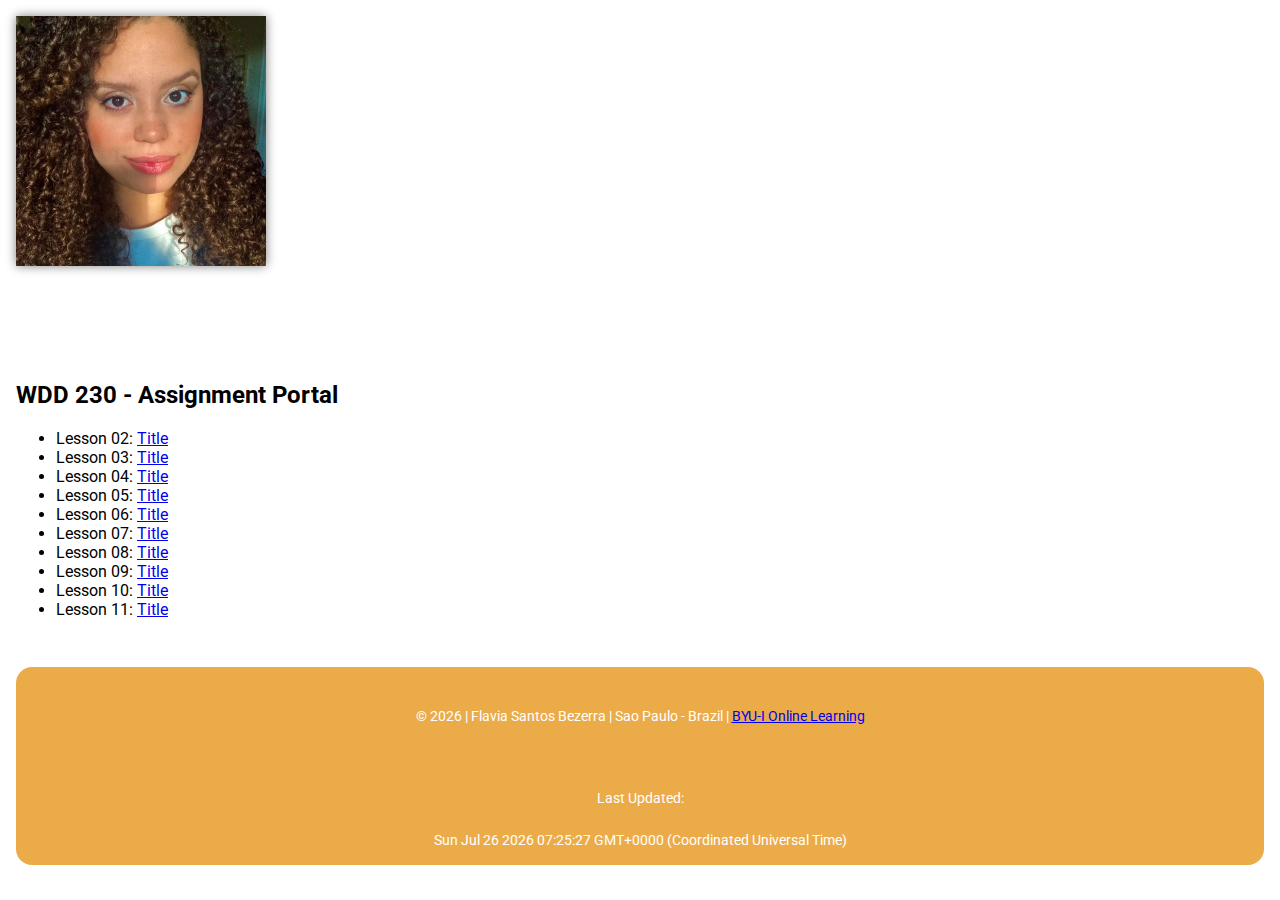
==== index.html @ 65343aca "Update index.html" ====
<!DOCTYPE html>
<html lang="en-US">

<head>
    <meta charset="UTF-8">
    <meta name="viewport" content="width=device-width, initial-scale=1, maximum-scale=1">
    <meta name="description" content="Flavia's assignment portal for WDD 230 BYUI">
    <link rel="stylesheet" href="css/normalize.css">
    <link rel="stylesheet" href="css/index.css">
    <link rel="stylesheet" href="https://cdnjs.cloudflare.com/ajax/libs/font-awesome/4.7.0/css/font-awesome.min.css">
    <link rel="shortcut icon" href="https://genfavicon.com/tmp/icon_588c7f348dc2c85f70730b8537a2acb6.ico">
    <link rel="preconnect" href="https://fonts.gstatic.com">
    <link href="https://fonts.googleapis.com/css2?family=Roboto:ital,wght@0,300;0,400;0,700;1,400;1,700&display=swap"
        rel="stylesheet">
    <link rel="preconnect" href="https://fonts.gstatic.com">
    <link href="https://fonts.googleapis.com/css2?family=Fraunces:wght@400;700&display=swap" rel="stylesheet">

<title>WDD 230 Assignment Portal | Flavia Santos Bezerra | BYUI</title>
</head>

<body>
        <header>
            <img src="Flaviaportrait.jpg" alt="Flavia profile picture" class="profile">
            <h1>Flavia Santos Bezerra</h1>
        </header>
            <h2>
                WDD 230 - Assignment Portal
            </h2>
            <nav>
            <ul>
            <li>Lesson 02: <a href="lesson2-Title.html/" target="_blank">Title</a></li>
            <li>Lesson 03: <a href="lesson3-Title.html/" target="_blank">Title</a></li>
            <li>Lesson 04: <a href="lesson4-Title.html/" target="_blank">Title</a></li>
            <li>Lesson 05: <a href="lesson5-Title.html/" target="_blank">Title</a></li>
            <li>Lesson 06: <a href="lesson6-Title.html/" target="_blank">Title</a></li>
            <li>Lesson 07: <a href="lesson7-Title.html/" target="_blank">Title</a></li>
            <li>Lesson 08: <a href="lesson8-Title.html/" target="_blank">Title</a></li>
            <li>Lesson 09: <a href="lesson9-Title.html/" target="_blank">Title</a></li>
            <li>Lesson 10: <a href="lesson10-Title.html/" target="_blank">Title</a></li>
            <li>Lesson 11: <a href="lesson11-Title.html/" target="_blank">Title</a></li>
        </ul>

    </nav>
    <main>    
    </main>
    <footer>
        <p>&copy; <span id="year"></span> | Flavia Santos Bezerra | Sao Paulo - Brazil | <a href="http://www.byui.edu/online/" target="_blank">BYU-I Online Learning</a></p><br>
        <p class="lastupdated">Last  Updated: </p><span id="updated">
        </span>
        <script src="js/index.js"></script>
    </footer>
</body>

</html>
---- css/index.css ----
body{
    margin: .5rem;
    padding: .5rem;
    font-family: 'Roboto', Helvetica, Arial, sans-serif;
    font-size: 16px;
}

.header{
    display: flex;
    background-color: #ecab49;
    color: #ffffff;
    justify-content: center;
    padding: 1rem;
    border-radius: 1rem;
}

h1 {
    padding: 0.5em;
    color: white;
    margin-bottom: 0;
}

header h2 {
    color:white;
    padding: 0.5em;
    margin-top: -20px;
}

img {
    box-shadow: 0 0 10px 0 gray;
}

main {
    padding: 1rem;
}

p {
    padding: 1em;
    text-align: left;
  }

footer {
    background-color: #ecab49;
    color: #ffffff;
    text-align: center;
    padding: 1rem;
    border-radius: 1rem;
    font-size: .9rem;
}

footer p {
    text-align: center;
    padding: 10px;
}
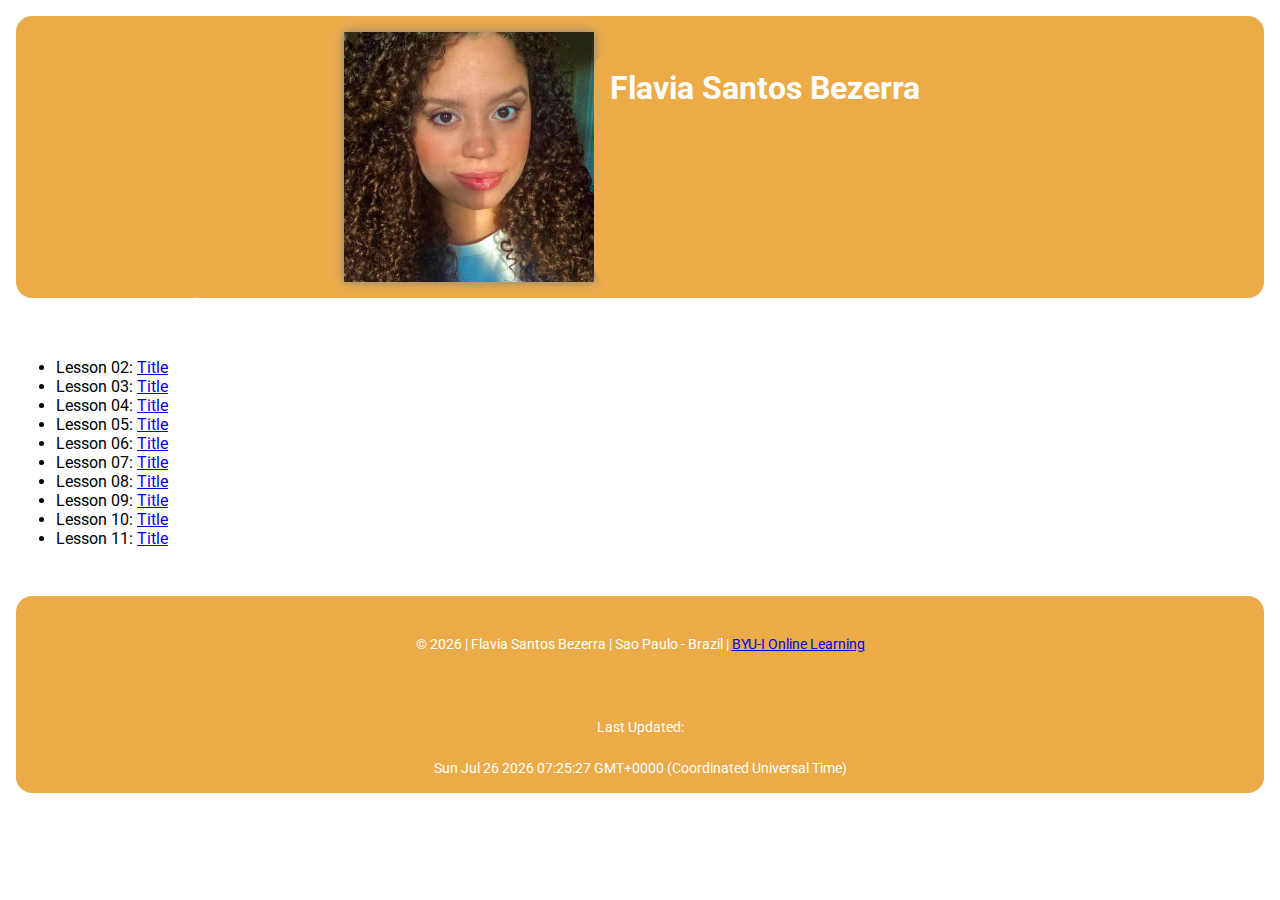
==== commit 15b08c31: "Update index.html" ====
--- a/index.html
+++ b/index.html
@@ -5,7 +5,6 @@
     <meta charset="UTF-8">
     <meta name="viewport" content="width=device-width, initial-scale=1, maximum-scale=1">
     <meta name="description" content="Flavia's assignment portal for WDD 230 BYUI">
-    <link rel="stylesheet" href="css/normalize.css">
     <link rel="stylesheet" href="css/index.css">
     <link rel="stylesheet" href="https://cdnjs.cloudflare.com/ajax/libs/font-awesome/4.7.0/css/font-awesome.min.css">
     <link rel="shortcut icon" href="https://genfavicon.com/tmp/icon_588c7f348dc2c85f70730b8537a2acb6.ico">
--- a/css/index.css
+++ b/css/index.css
@@ -5,25 +5,39 @@
     font-size: 16px;
 }
 
-.header{
+header{
     display: flex;
     background-color: #ecab49;
     color: #ffffff;
     justify-content: center;
     padding: 1rem;
     border-radius: 1rem;
+    text-align: right;
+    border-radius: 1rem;
 }
 
 h1 {
     padding: 0.5em;
-    color: white;
     margin-bottom: 0;
+    background-color: #ecab49;
+    color: #ffffff;
+    justify-content: center;
+    padding: 1rem;
+    border-radius: 1rem;
+    text-align: right;
+    border-radius: 1rem;
 }
 
-header h2 {
-    color:white;
+h2 {
     padding: 0.5em;
     margin-top: -20px;
+    display: flex;
+    color: #ffffff;
+    justify-content: left;
+    padding: 1rem;
+    border-radius: 1rem;
+    text-align: left;
+    border-radius: 1rem;
 }
 
 img {
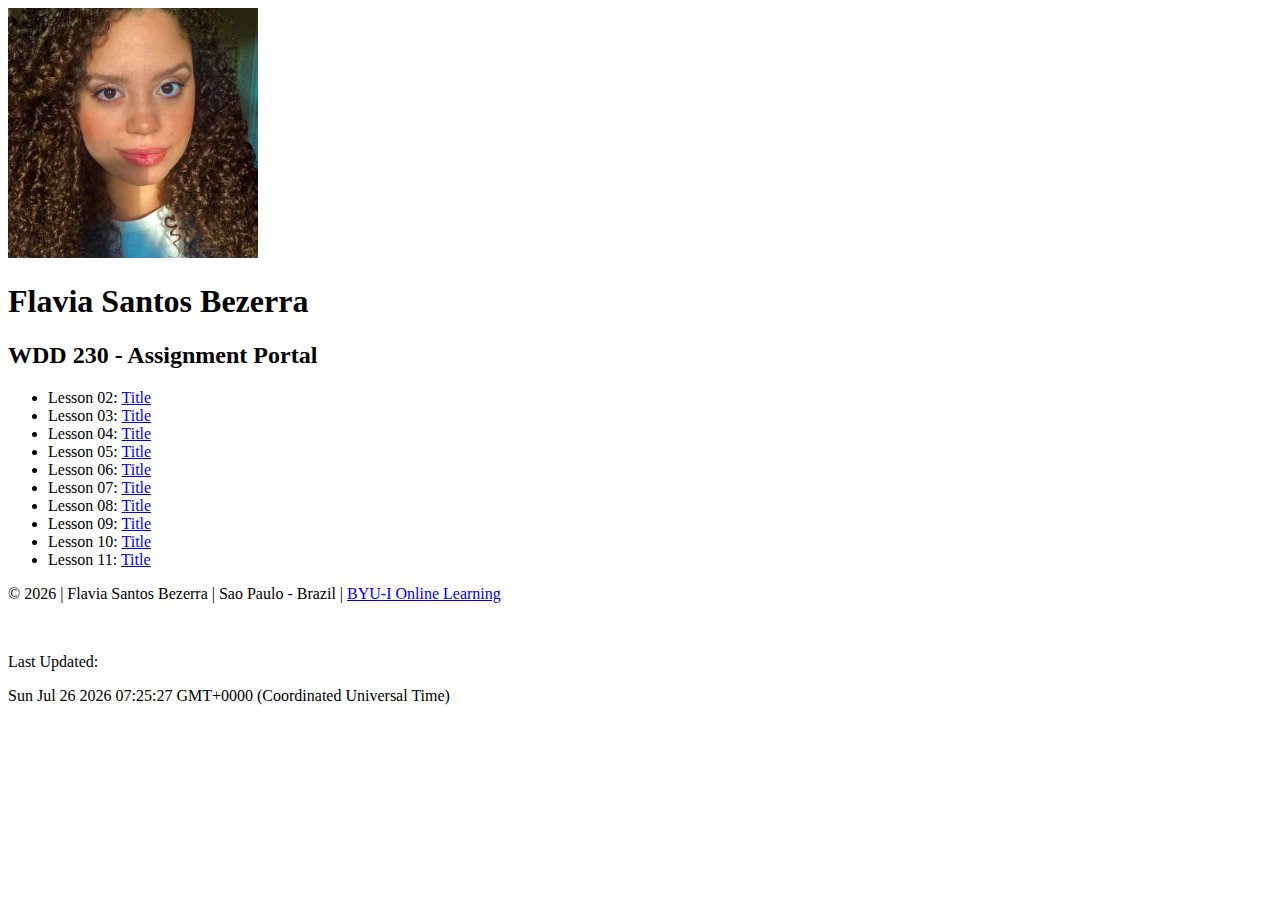
==== commit f9df55e2: "Update index.html" ====
--- a/index.html
+++ b/index.html
@@ -5,6 +5,7 @@
     <meta charset="UTF-8">
     <meta name="viewport" content="width=device-width, initial-scale=1, maximum-scale=1">
     <meta name="description" content="Flavia's assignment portal for WDD 230 BYUI">
+    <link rel="stylesheet" href="css/normalize.css">
     <link rel="stylesheet" href="css/index.css">
     <link rel="stylesheet" href="https://cdnjs.cloudflare.com/ajax/libs/font-awesome/4.7.0/css/font-awesome.min.css">
     <link rel="shortcut icon" href="https://genfavicon.com/tmp/icon_588c7f348dc2c85f70730b8537a2acb6.ico">
--- a/css/index.css
+++ b/css/index.css
@@ -1,3 +1,5 @@
+@media screen and (max-width: 700px) and (min-width: 400px) {
+
 body{
     margin: .5rem;
     padding: .5rem;
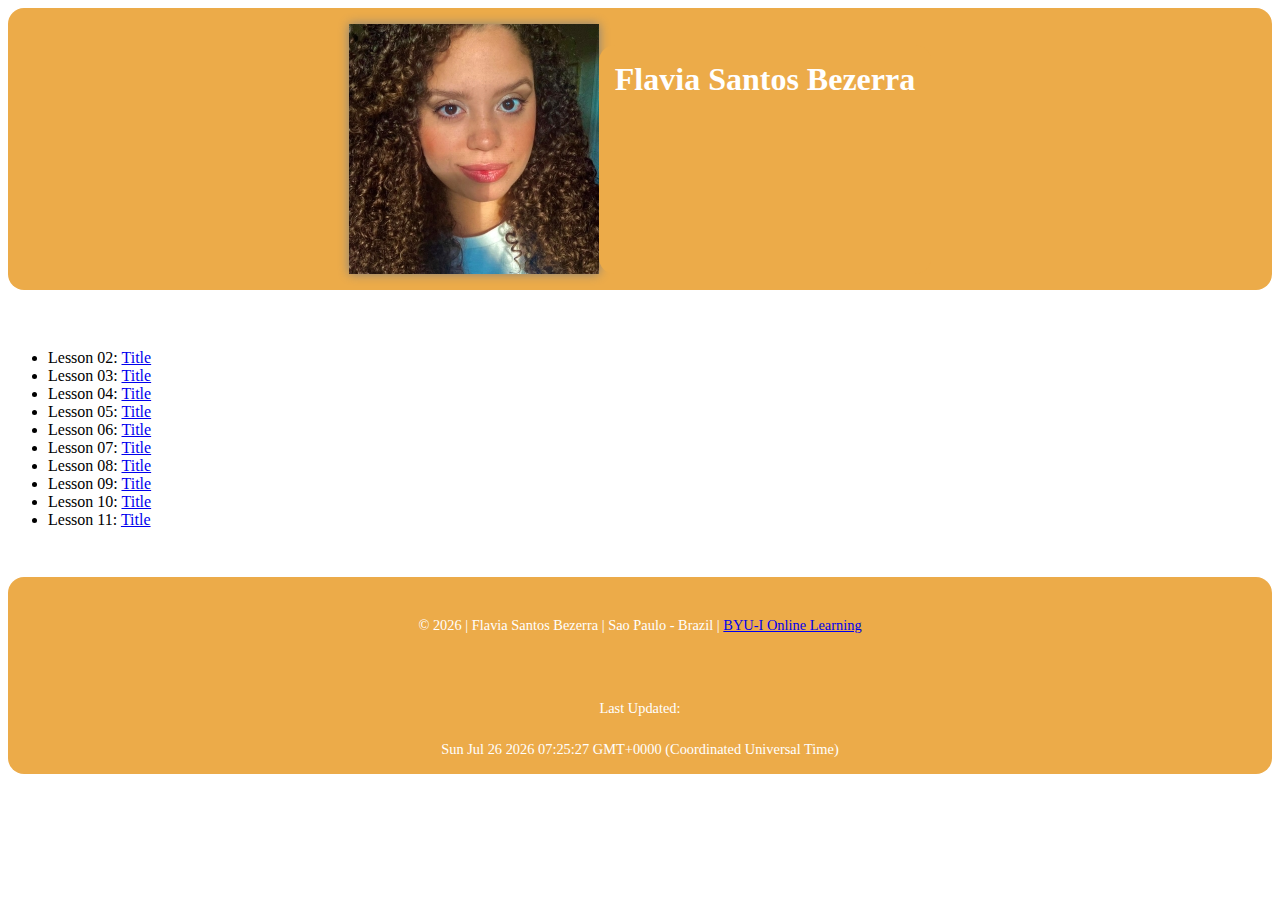
==== commit 5c9c7c28: "Update index.html" ====
--- a/index.html
+++ b/index.html
@@ -5,7 +5,6 @@
     <meta charset="UTF-8">
     <meta name="viewport" content="width=device-width, initial-scale=1, maximum-scale=1">
     <meta name="description" content="Flavia's assignment portal for WDD 230 BYUI">
-    <link rel="stylesheet" href="css/normalize.css">
     <link rel="stylesheet" href="css/index.css">
     <link rel="stylesheet" href="https://cdnjs.cloudflare.com/ajax/libs/font-awesome/4.7.0/css/font-awesome.min.css">
     <link rel="shortcut icon" href="https://genfavicon.com/tmp/icon_588c7f348dc2c85f70730b8537a2acb6.ico">
--- a/css/index.css
+++ b/css/index.css
@@ -1,4 +1,4 @@
-@media screen and (max-width: 700px) and (min-width: 400px) {
+@media screen (max-width: 700px) 
 
 body{
     margin: .5rem;
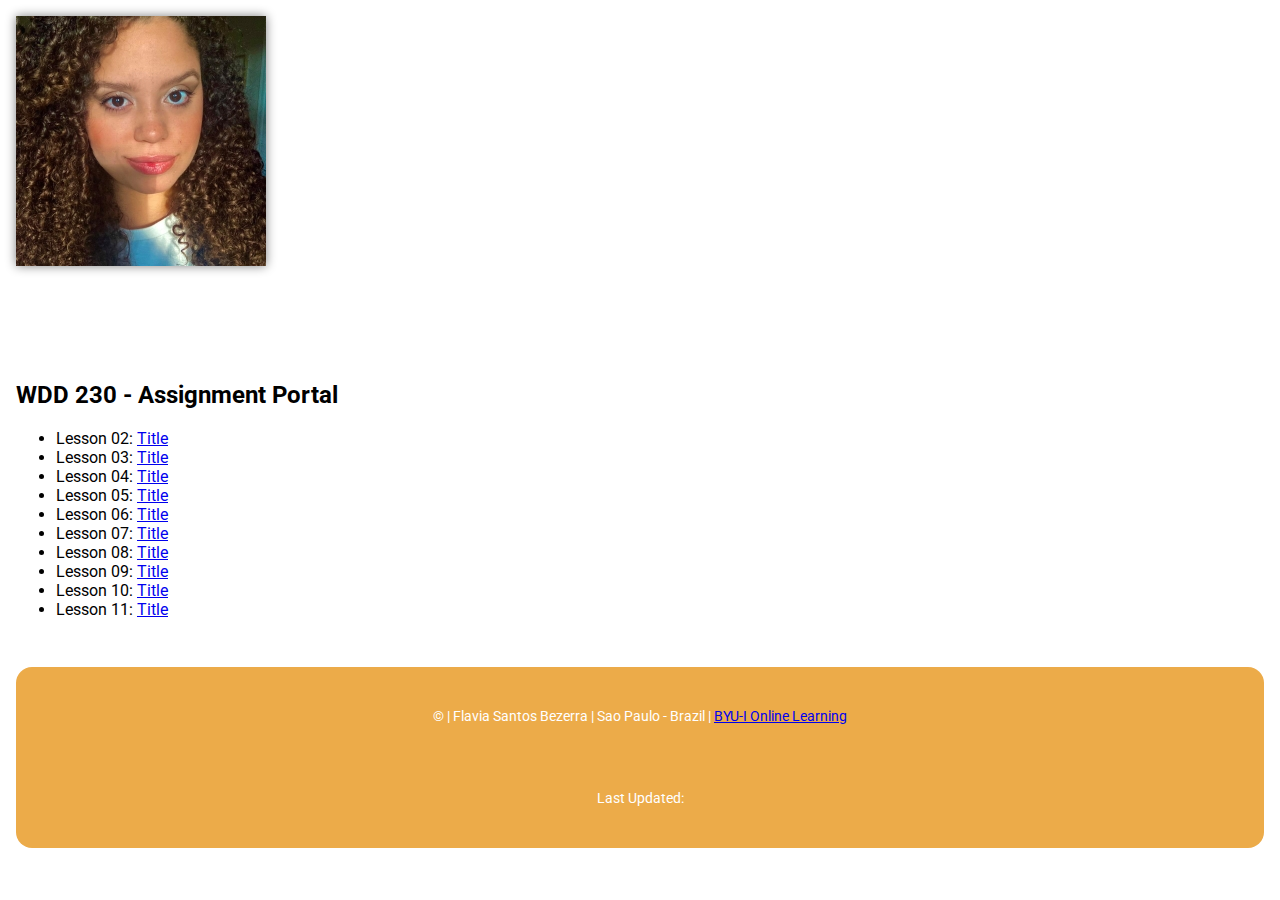
==== commit 1d4cc767: "up" ====
--- a/index.html
+++ b/index.html
@@ -46,8 +46,8 @@
         <p>&copy; <span id="year"></span> | Flavia Santos Bezerra | Sao Paulo - Brazil | <a href="http://www.byui.edu/online/" target="_blank">BYU-I Online Learning</a></p><br>
         <p class="lastupdated">Last  Updated: </p><span id="updated">
         </span>
-        <script src="js/index.js"></script>
+        <script src="js/date.js"></script>
     </footer>
 </body>
 
-</html>
+</html>--- a/css/index.css
+++ b/css/index.css
@@ -1,5 +1,3 @@
-@media screen (max-width: 700px) 
-
 body{
     margin: .5rem;
     padding: .5rem;
@@ -7,39 +5,25 @@
     font-size: 16px;
 }
 
-header{
+.header{
     display: flex;
     background-color: #ecab49;
     color: #ffffff;
     justify-content: center;
     padding: 1rem;
     border-radius: 1rem;
-    text-align: right;
-    border-radius: 1rem;
 }
 
 h1 {
     padding: 0.5em;
+    color: white;
     margin-bottom: 0;
-    background-color: #ecab49;
-    color: #ffffff;
-    justify-content: center;
-    padding: 1rem;
-    border-radius: 1rem;
-    text-align: right;
-    border-radius: 1rem;
 }
 
-h2 {
+header h2 {
+    color:white;
     padding: 0.5em;
     margin-top: -20px;
-    display: flex;
-    color: #ffffff;
-    justify-content: left;
-    padding: 1rem;
-    border-radius: 1rem;
-    text-align: left;
-    border-radius: 1rem;
 }
 
 img {
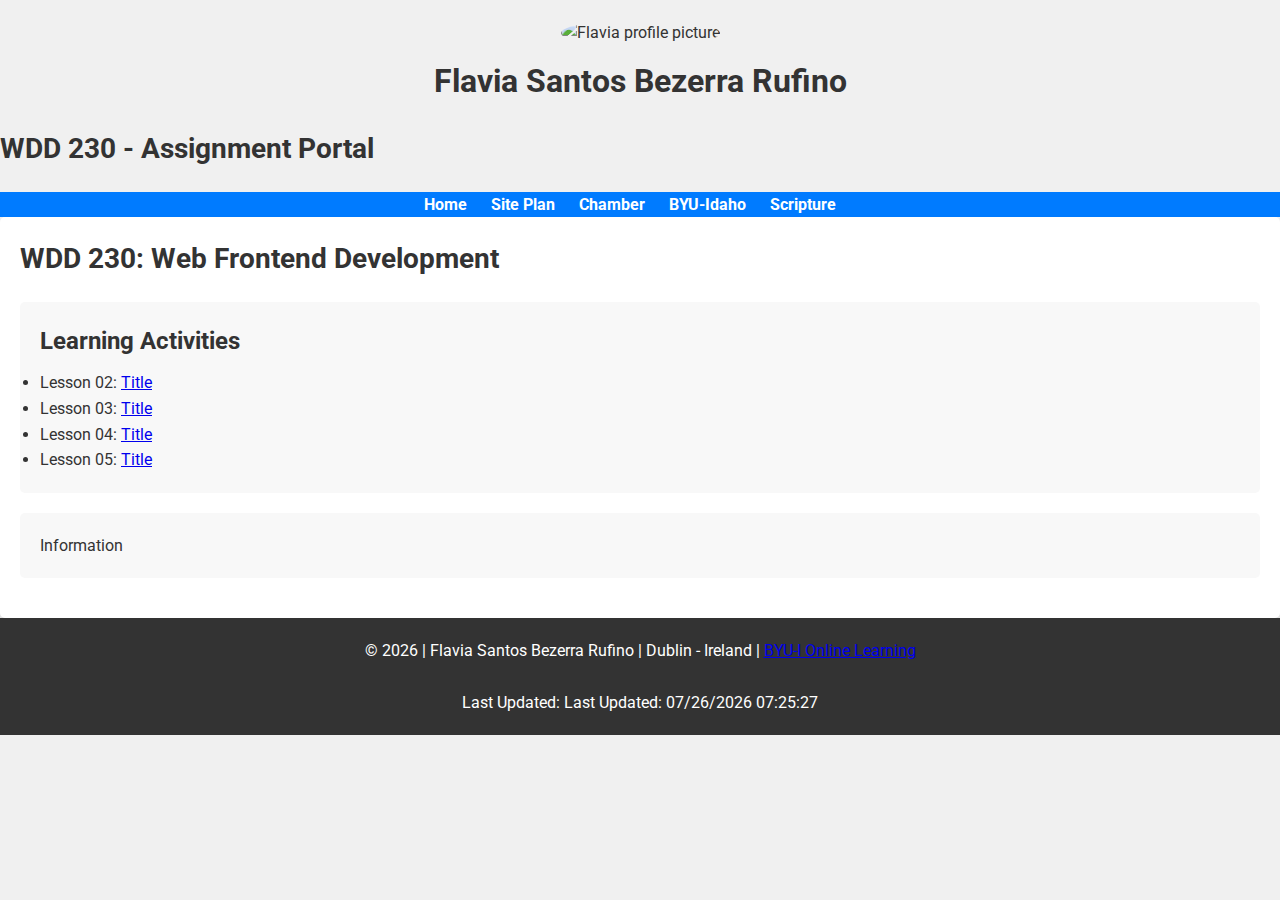
==== commit fcdc3292: "up2" ====
--- a/index.html
+++ b/index.html
@@ -5,7 +5,7 @@
     <meta charset="UTF-8">
     <meta name="viewport" content="width=device-width, initial-scale=1, maximum-scale=1">
     <meta name="description" content="Flavia's assignment portal for WDD 230 BYUI">
-    <link rel="stylesheet" href="css/index.css">
+    <link rel="stylesheet" href="styles/base.css">
     <link rel="stylesheet" href="https://cdnjs.cloudflare.com/ajax/libs/font-awesome/4.7.0/css/font-awesome.min.css">
     <link rel="shortcut icon" href="https://genfavicon.com/tmp/icon_588c7f348dc2c85f70730b8537a2acb6.ico">
     <link rel="preconnect" href="https://fonts.gstatic.com">
@@ -14,40 +14,47 @@
     <link rel="preconnect" href="https://fonts.gstatic.com">
     <link href="https://fonts.googleapis.com/css2?family=Fraunces:wght@400;700&display=swap" rel="stylesheet">
 
-<title>WDD 230 Assignment Portal | Flavia Santos Bezerra | BYUI</title>
+<title>WDD 230 Assignment Portal | Flavia Santos Bezerra Rufino | BYUI</title>
 </head>
 
 <body>
         <header>
             <img src="Flaviaportrait.jpg" alt="Flavia profile picture" class="profile">
-            <h1>Flavia Santos Bezerra</h1>
+            <h1>Flavia Santos Bezerra Rufino</h1>
         </header>
             <h2>
                 WDD 230 - Assignment Portal
             </h2>
             <nav>
-            <ul>
-            <li>Lesson 02: <a href="lesson2-Title.html/" target="_blank">Title</a></li>
-            <li>Lesson 03: <a href="lesson3-Title.html/" target="_blank">Title</a></li>
-            <li>Lesson 04: <a href="lesson4-Title.html/" target="_blank">Title</a></li>
-            <li>Lesson 05: <a href="lesson5-Title.html/" target="_blank">Title</a></li>
-            <li>Lesson 06: <a href="lesson6-Title.html/" target="_blank">Title</a></li>
-            <li>Lesson 07: <a href="lesson7-Title.html/" target="_blank">Title</a></li>
-            <li>Lesson 08: <a href="lesson8-Title.html/" target="_blank">Title</a></li>
-            <li>Lesson 09: <a href="lesson9-Title.html/" target="_blank">Title</a></li>
-            <li>Lesson 10: <a href="lesson10-Title.html/" target="_blank">Title</a></li>
-            <li>Lesson 11: <a href="lesson11-Title.html/" target="_blank">Title</a></li>
-        </ul>
+                <ul>
+                    <li><a href="#">Home</a></li>
+        <li><a href="chamber/siteplan.html">Site Plan</a></li>
+        <li><a href="chamber/">Chamber</a></li>
+        <li><a href="https://www.byui.edu/" target="_blank">BYU-Idaho</a></li>
+        <li><a href="https://www.churchofjesuschrist.org/study/scriptures" target="_blank">Scripture</a></li>
+                </ul>
 
     </nav>
-    <main>    
+    <main>
+        <h2>WDD 230: Web Frontend Development</h2>
+        <section class="card">
+            <h3>Learning Activities</h3>
+            <ul>
+                <li>Lesson 02: <a href="lesson2-Title.html/" target="_blank">Title</a></li>
+                <li>Lesson 03: <a href="lesson3-Title.html/" target="_blank">Title</a></li>
+                <li>Lesson 04: <a href="lesson4-Title.html/" target="_blank">Title</a></li>
+                <li>Lesson 05: <a href="lesson5-Title.html/" target="_blank">Title</a></li>
+            </ul>
+        </section>
+        <section class="card"
+        <h3>Information</h3>
+    </section>
     </main>
     <footer>
-        <p>&copy; <span id="year"></span> | Flavia Santos Bezerra | Sao Paulo - Brazil | <a href="http://www.byui.edu/online/" target="_blank">BYU-I Online Learning</a></p><br>
-        <p class="lastupdated">Last  Updated: </p><span id="updated">
-        </span>
-        <script src="js/date.js"></script>
-    </footer>
+        <p>&copy; <span id="year"></span> | Flavia Santos Bezerra Rufino | Dublin - Ireland | <a href="http://www.byui.edu/online/" target="_blank">BYU-I Online Learning</a></p><br>
+        <p class="LastModified">Last Updated: <span id="updated"></span></p>
+        <script src="scripts/getdates.js"></script>
+    </footer>    
 </body>
 
-</html>+</html>
--- a/styles/base.css
+++ b/styles/base.css
@@ -0,0 +1,110 @@
+/* Reset some default browser styles */
+html, body, h1, h2, h3, ul, li, p {
+    margin: 0;
+    padding: 0;
+  }
+  
+  /* Global Styles */
+  body {
+    font-family: 'Roboto', sans-serif;
+    background-color: #f0f0f0; /* Background color for the entire page */
+    color: #333; /* Default text color */
+    line-height: 1.6; /* Improved line height for readability */
+  }
+  
+  .container {
+    max-width: 960px; /* Set a maximum width for content */
+    margin: 0 auto; /* Center the container horizontally */
+    padding: 20px; /* Add some spacing around the content */
+  }
+  
+  /* Header Styles */
+  header {
+    text-align: center;
+    padding: 20px 0;
+  }
+  
+  .profile {
+    max-width: 200px; /* Set a maximum width for the profile picture */
+    border-radius: 50%; /* Make the profile picture round */
+    margin: 0 auto 10px; /* Center the profile picture and add spacing */
+  }
+  
+  h1 {
+    font-size: 32px; /* Increase font size for the name */
+  }
+  
+  /* Navigation Styles */
+  nav {
+    background-color: #007bff; /* Background color for the navigation bar */
+  }
+  
+  nav ul {
+    list-style-type: none;
+    padding: 0;
+    text-align: center;
+  }
+  
+  nav li {
+    display: inline; /* Display list items horizontally */
+    margin-right: 20px; /* Add spacing between navigation items */
+  }
+  
+  nav a {
+    text-decoration: none;
+    color: #fff; /* Link text color */
+    font-weight: bold; /* Bold text for links */
+  }
+  
+  /* Main Content Styles */
+  main {
+    background-color: #fff; /* Background color for the main content area */
+    padding: 20px;
+    border-radius: 5px;
+    box-shadow: 0 4px 6px rgba(0, 0, 0, 0.1);
+  }
+  
+  h2 {
+    font-size: 28px; /* Increase font size for section headings */
+    margin-bottom: 20px;
+  }
+  
+  .card {
+    background-color: #f8f8f8;
+    padding: 20px;
+    border-radius: 5px;
+    margin-bottom: 20px;
+  }
+  
+  h3 {
+    font-size: 24px;
+    margin-bottom: 10px;
+  }
+  
+  /* Footer Styles */
+  footer {
+    text-align: center;
+    padding: 20px 0;
+    background-color: #333;
+    color: #fff;
+  }
+  
+  /* Additional Styles (customize as needed) */
+  .lastupdated {
+    font-style: italic;
+    color: #777;
+  }
+  
+  /* Media Queries for Responsive Design (customize as needed) */
+  @media screen and (max-width: 768px) {
+    nav ul {
+      text-align: left;
+      padding-top: 10px;
+    }
+  
+    nav li {
+      display: block;
+      margin: 10px 0;
+    }
+  }
+  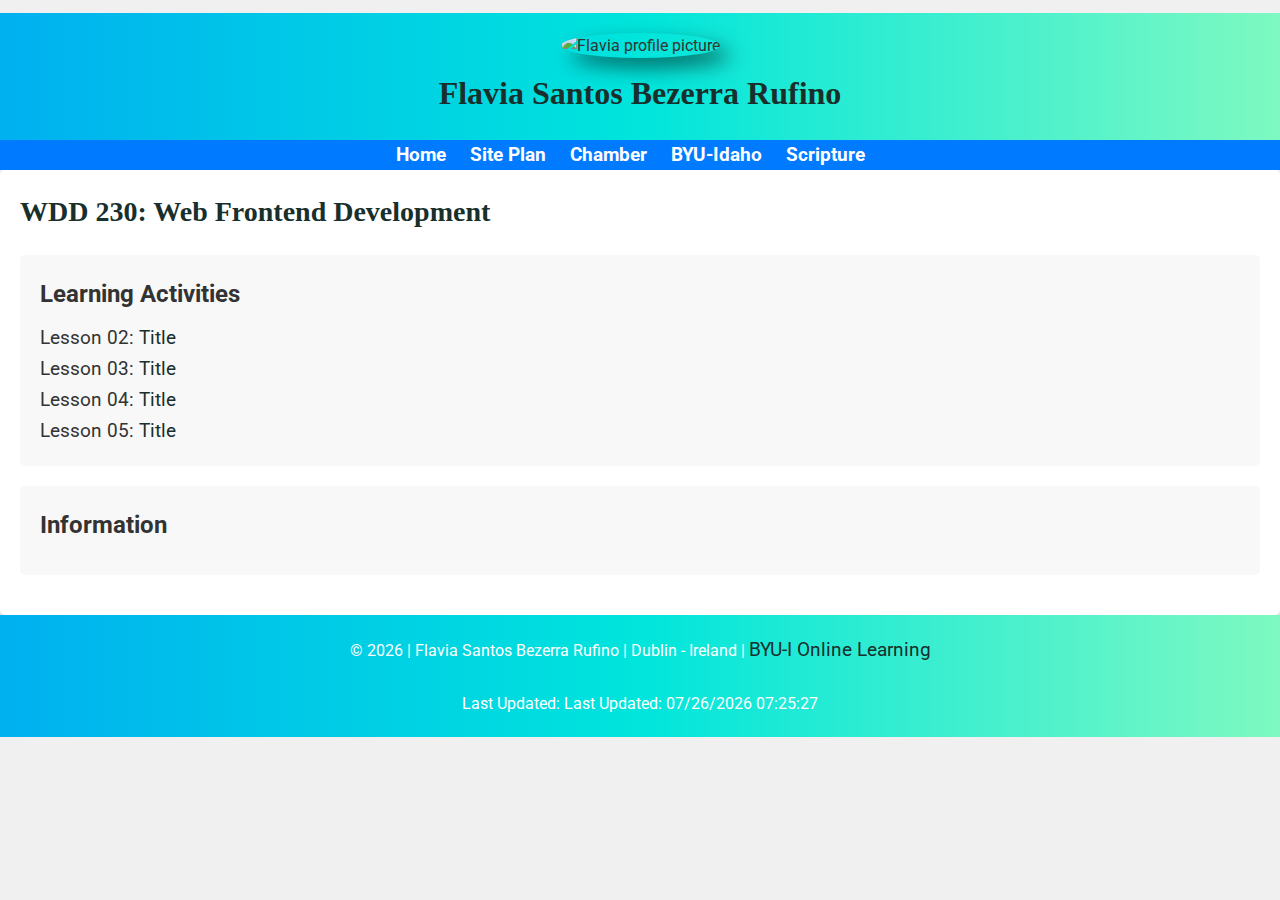
==== commit d7d31a0d: "favicon added" ====
--- a/index.html
+++ b/index.html
@@ -1,60 +1,53 @@
 <!DOCTYPE html>
 <html lang="en-US">
-
 <head>
     <meta charset="UTF-8">
     <meta name="viewport" content="width=device-width, initial-scale=1, maximum-scale=1">
     <meta name="description" content="Flavia's assignment portal for WDD 230 BYUI">
+    <link rel="stylesheet" href="styles/small.css">
+    <link rel="stylesheet" href="styles/medium.css">
+    <link rel="stylesheet" href="styles/normalize.css"> <!-- Add normalize.css -->
     <link rel="stylesheet" href="styles/base.css">
     <link rel="stylesheet" href="https://cdnjs.cloudflare.com/ajax/libs/font-awesome/4.7.0/css/font-awesome.min.css">
-    <link rel="shortcut icon" href="https://genfavicon.com/tmp/icon_588c7f348dc2c85f70730b8537a2acb6.ico">
+    <link rel="icon" type="image/x-icon" href="/images/favicon.ico">
     <link rel="preconnect" href="https://fonts.gstatic.com">
-    <link href="https://fonts.googleapis.com/css2?family=Roboto:ital,wght@0,300;0,400;0,700;1,400;1,700&display=swap"
-        rel="stylesheet">
-    <link rel="preconnect" href="https://fonts.gstatic.com">
+    <link href="https://fonts.googleapis.com/css2?family=Roboto:ital,wght@0,300;0,400;0,700;1,400;1,700&display=swap" rel="stylesheet">
     <link href="https://fonts.googleapis.com/css2?family=Fraunces:wght@400;700&display=swap" rel="stylesheet">
-
-<title>WDD 230 Assignment Portal | Flavia Santos Bezerra Rufino | BYUI</title>
+    <title>WDD 230 Assignment Portal | Flavia Santos Bezerra Rufino | BYUI</title>
 </head>
-
 <body>
-        <header>
-            <img src="Flaviaportrait.jpg" alt="Flavia profile picture" class="profile">
-            <h1>Flavia Santos Bezerra Rufino</h1>
-        </header>
-            <h2>
-                WDD 230 - Assignment Portal
-            </h2>
-            <nav>
-                <ul>
-                    <li><a href="#">Home</a></li>
-        <li><a href="chamber/siteplan.html">Site Plan</a></li>
-        <li><a href="chamber/">Chamber</a></li>
-        <li><a href="https://www.byui.edu/" target="_blank">BYU-Idaho</a></li>
-        <li><a href="https://www.churchofjesuschrist.org/study/scriptures" target="_blank">Scripture</a></li>
-                </ul>
-
+    <header>
+        <img src="images/Flaviaportrait.jpg" alt="Flavia profile picture" class="profile">
+        <h1>Flavia Santos Bezerra Rufino</h1>
+    </header>
+    <nav>
+        <ul>
+            <li><a href="#">Home</a></li>
+            <li><a href="chamber/siteplan.html">Site Plan</a></li>
+            <li><a href="chamber/">Chamber</a></li>
+            <li><a href="https://www.byui.edu/" target="_blank">BYU-Idaho</a></li>
+            <li><a href="https://www.churchofjesuschrist.org/study/scriptures" target="_blank">Scripture</a></li>
+        </ul>
     </nav>
     <main>
         <h2>WDD 230: Web Frontend Development</h2>
         <section class="card">
             <h3>Learning Activities</h3>
             <ul>
-                <li>Lesson 02: <a href="lesson2-Title.html/" target="_blank">Title</a></li>
-                <li>Lesson 03: <a href="lesson3-Title.html/" target="_blank">Title</a></li>
-                <li>Lesson 04: <a href="lesson4-Title.html/" target="_blank">Title</a></li>
-                <li>Lesson 05: <a href="lesson5-Title.html/" target="_blank">Title</a></li>
+                <li>Lesson 02: <a href="lesson2-Title.html" target="_blank">Title</a></li>
+                <li>Lesson 03: <a href="lesson3-Title.html" target="_blank">Title</a></li>
+                <li>Lesson 04: <a href="lesson4-Title.html" target="_blank">Title</a></li>
+                <li>Lesson 05: <a href="lesson5-Title.html" target="_blank">Title</a></li>
             </ul>
         </section>
-        <section class="card"
-        <h3>Information</h3>
-    </section>
+        <section class="card">
+            <h3>Information</h3>
+        </section>
     </main>
     <footer>
         <p>&copy; <span id="year"></span> | Flavia Santos Bezerra Rufino | Dublin - Ireland | <a href="http://www.byui.edu/online/" target="_blank">BYU-I Online Learning</a></p><br>
         <p class="LastModified">Last Updated: <span id="updated"></span></p>
         <script src="scripts/getdates.js"></script>
-    </footer>    
+    </footer>
 </body>
-
 </html>
--- a/styles/small.css
+++ b/styles/small.css
@@ -0,0 +1,73 @@
+*{
+    box-sizing: border-box;
+}
+
+:root{
+    --gradient: linear-gradient(90deg, #00B0F0, #00E5DC, #7EF9C1);
+    --color1: #00B0F0;
+    --color2: #00E5DC;
+    --color3: #7EF9C1;
+    --fontcolor: #182F2C;
+}
+body{
+    max-width: 400x;
+    margin: 0 auto;
+}
+h1, 
+h2{
+    font-family: 'DM Serif Display', serif;
+    color: var(--fontcolor);
+}
+h2{
+    margin-top: 1rem;
+    font-size: 1.5rem; 
+    padding: 10px;
+    margin-bottom: 0;
+}
+header{
+    background-image: var(--gradient);
+    height: auto;
+    margin-top: 1%;
+    padding: 1rem;
+    text-align: center;
+}
+h1{
+    font-size: 2rem;
+    margin: 0.15rem;
+}
+footer{
+    background-image: var(--gradient);
+    font-family: 'Roboto', sans-serif;
+    color: var(--fontcolor); 
+    text-align: center;
+    height: auto;
+    padding: 10px;
+}
+ul{
+    margin: 0 0 5% 0;
+
+}
+ul li{
+    list-style-type: none;
+    font-size: 1.2rem;
+    font-family: 'Roboto', sans-serif;
+}
+a{
+   width: 200px;
+   text-decoration: none;
+    color: var(--fontcolor);
+   font-size: 1.2rem;
+}
+a:hover{
+    background-color: var(--color1);
+    color: white;
+}
+img{
+    align-items: center;
+    width: 200px;
+    margin: 10px;
+    border: 4px solid;
+    border-style: outset;
+    border-color: #E6F4F1;
+    box-shadow: 10px 10px 20px rgba(0, 0, 0, 0.5);
+}--- a/styles/medium.css
+++ b/styles/medium.css
@@ -0,0 +1,11 @@
+@media only screen and (max-width: 600px) and (min-width: 400px)  {
+    h1{
+        font-size: 2.5rem;
+    }
+    h2{
+        font-size: 1.5rem;
+    }
+    img{
+        float: right;
+    }  
+}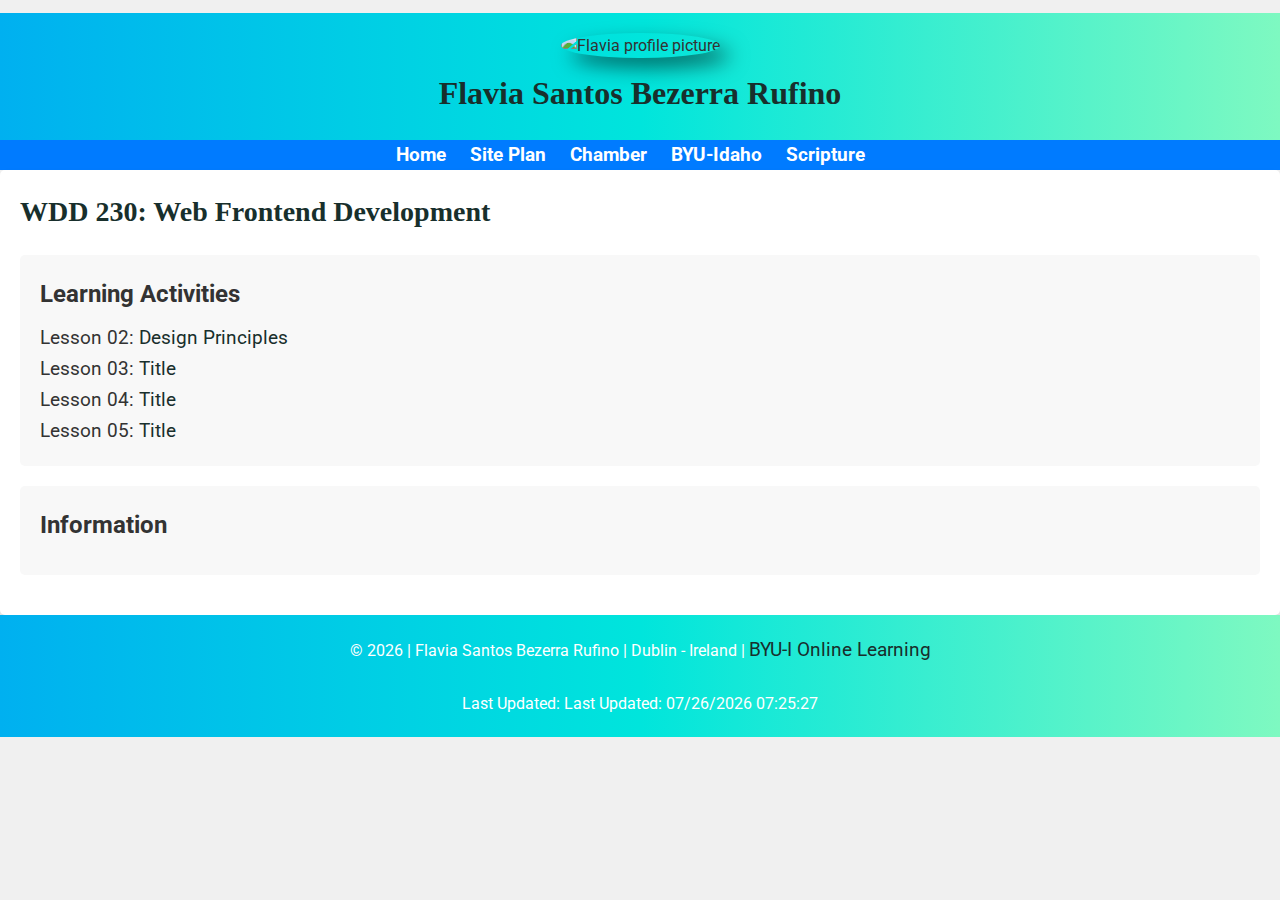
==== commit f5c09ae3: "up" ====
--- a/index.html
+++ b/index.html
@@ -34,7 +34,7 @@
         <section class="card">
             <h3>Learning Activities</h3>
             <ul>
-                <li>Lesson 02: <a href="lesson2-Title.html" target="_blank">Title</a></li>
+                <li>Lesson 02: <a href="lesson2/design-principles.html" target="https://flaviarufino.github.io/wdd230/lesson2/design-principles.html">Design Principles</a></li>
                 <li>Lesson 03: <a href="lesson3-Title.html" target="_blank">Title</a></li>
                 <li>Lesson 04: <a href="lesson4-Title.html" target="_blank">Title</a></li>
                 <li>Lesson 05: <a href="lesson5-Title.html" target="_blank">Title</a></li>
